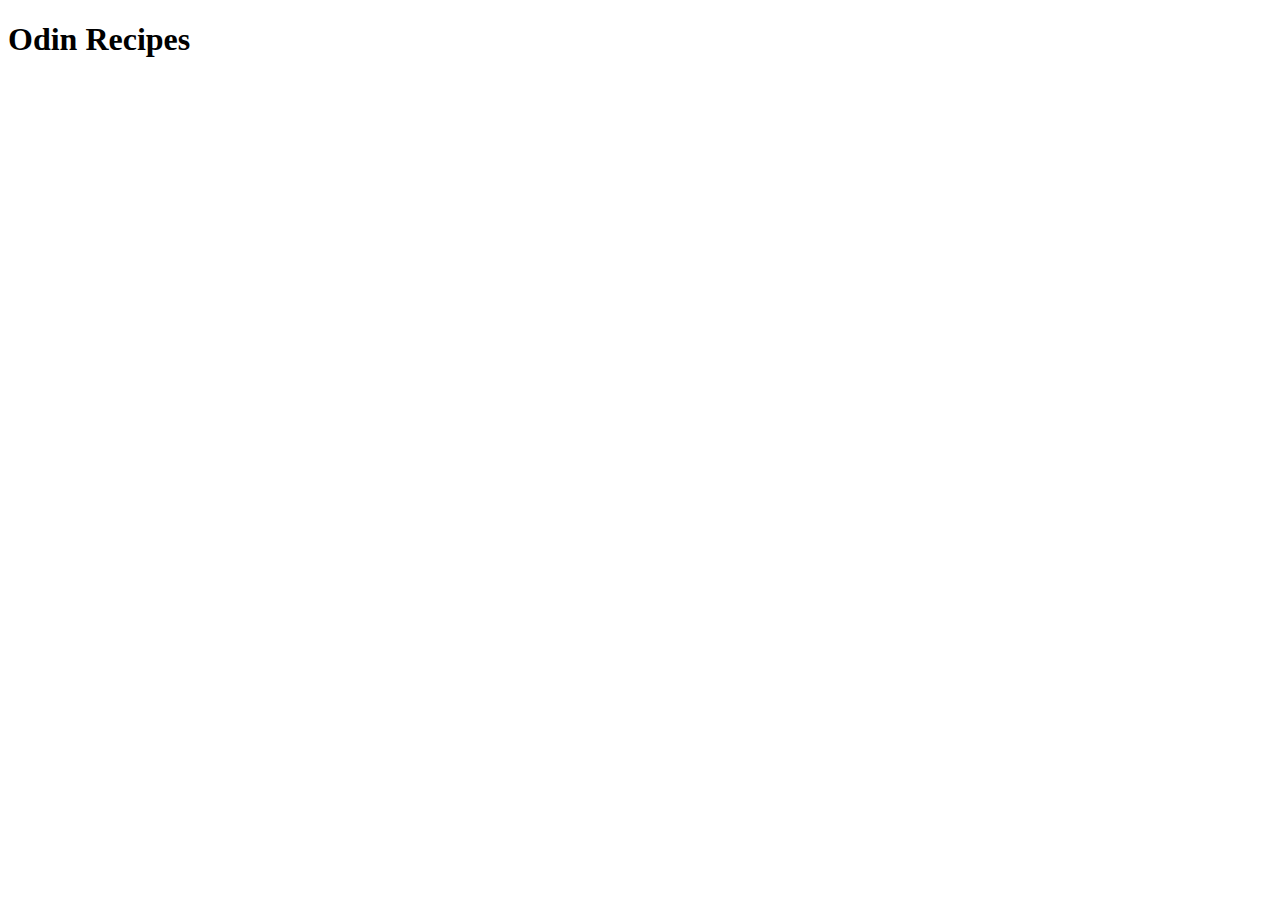
==== index.html @ 589d3af8 "Add index.html to project repo" ====
<!DOCTYPE html>
<html lang="en">
<head>
    <meta charset="UTF-8">
    <meta http-equiv="X-UA-Compatible" content="IE=edge">
    <meta name="viewport" content="width=device-width, initial-scale=1.0">
    <title>Nick's Odin Recipes</title>
</head>
<body>
    <h1>Odin Recipes</h1>
</body>
</html>
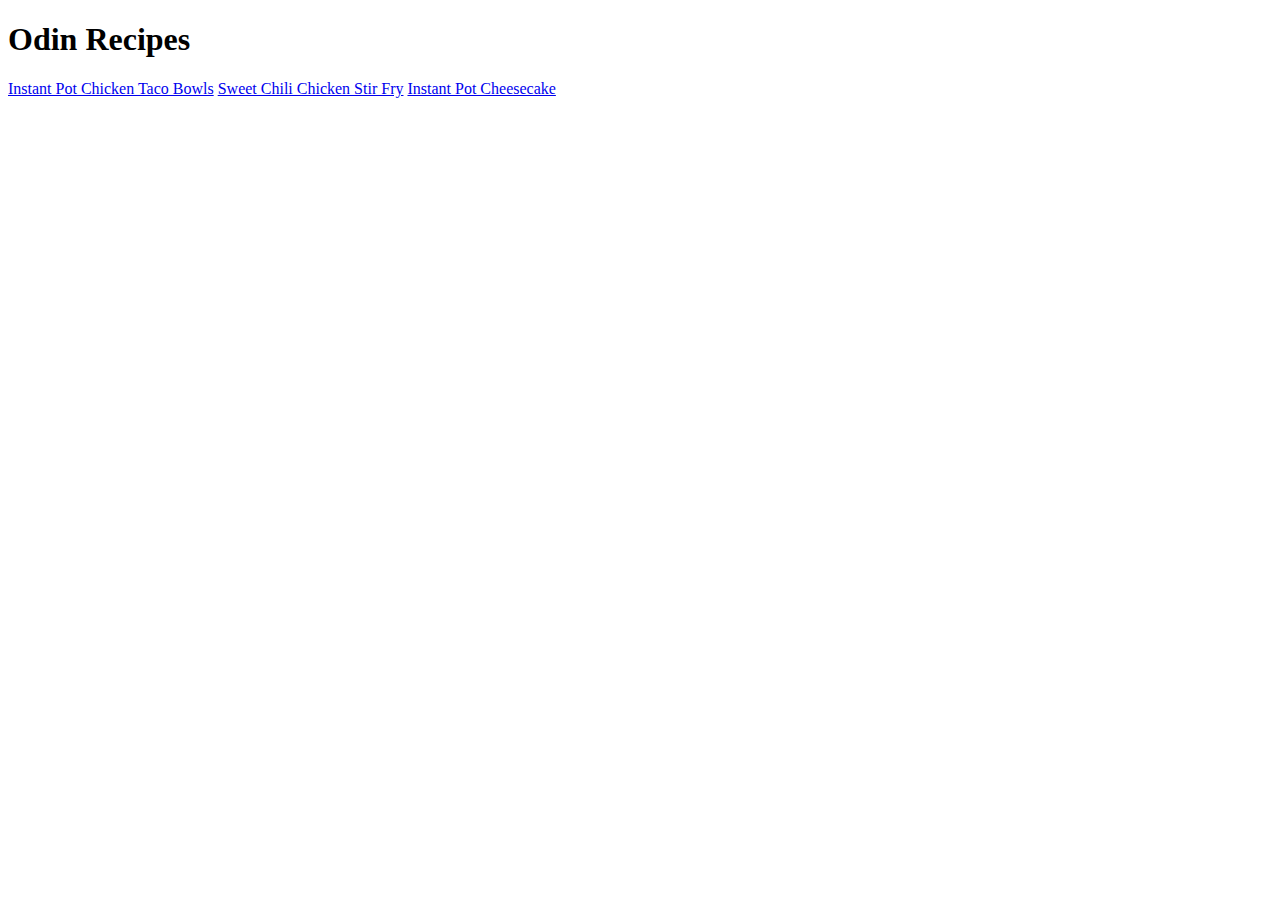
==== commit aabee4d5: "Add recipe page structure" ====
--- a/index.html
+++ b/index.html
@@ -8,5 +8,8 @@
 </head>
 <body>
     <h1>Odin Recipes</h1>
+    <a href="recipes/tacobowls.html">Instant Pot Chicken Taco Bowls</a>
+    <a href="recipes/stirfry.html">Sweet Chili Chicken Stir Fry</a>
+    <a href="recipes/cheesecake.html">Instant Pot Cheesecake</a>
 </body>
 </html>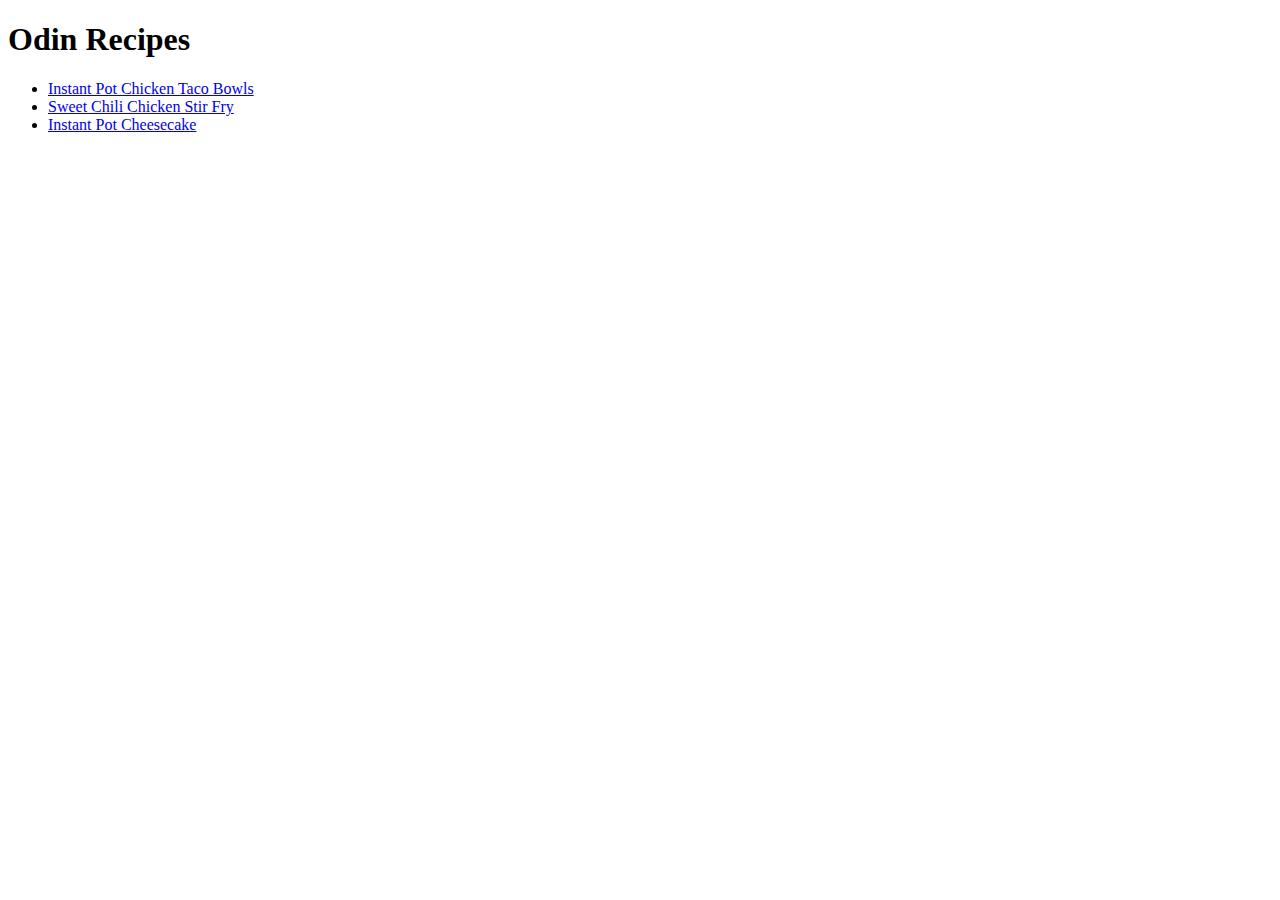
==== commit 800058f3: "Add list element for recipe pages to index.html" ====
--- a/index.html
+++ b/index.html
@@ -8,8 +8,10 @@
 </head>
 <body>
     <h1>Odin Recipes</h1>
-    <a href="recipes/tacobowls.html">Instant Pot Chicken Taco Bowls</a>
-    <a href="recipes/stirfry.html">Sweet Chili Chicken Stir Fry</a>
-    <a href="recipes/cheesecake.html">Instant Pot Cheesecake</a>
+    <ul>
+        <li><a href="recipes/tacobowls.html">Instant Pot Chicken Taco Bowls</a></li>
+        <li><a href="recipes/stirfry.html">Sweet Chili Chicken Stir Fry</a></li>
+        <li><a href="recipes/cheesecake.html">Instant Pot Cheesecake</a></li>
+    </ul>
 </body>
 </html>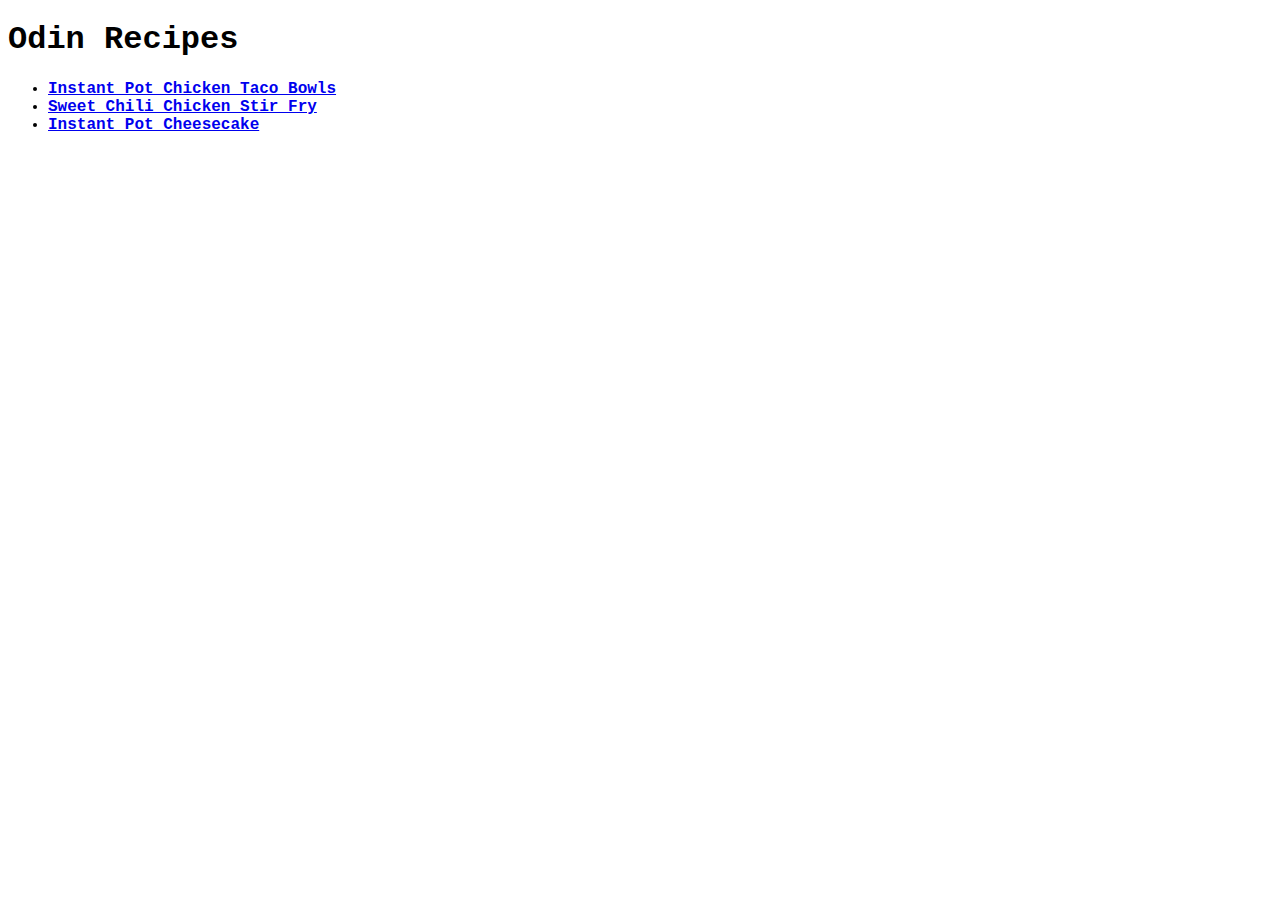
==== commit 52d934d7: "Add stylesheet, link to index.html" ====
--- a/index.html
+++ b/index.html
@@ -4,6 +4,7 @@
     <meta charset="UTF-8">
     <meta http-equiv="X-UA-Compatible" content="IE=edge">
     <meta name="viewport" content="width=device-width, initial-scale=1.0">
+    <link rel="stylesheet" href="css/styles.css">
     <title>Nick's Odin Recipes</title>
 </head>
 <body>
--- a/css/styles.css
+++ b/css/styles.css
@@ -0,0 +1,4 @@
+* {
+    font-family: 'Courier New', Courier, monospace;
+    font-weight: bold;
+}